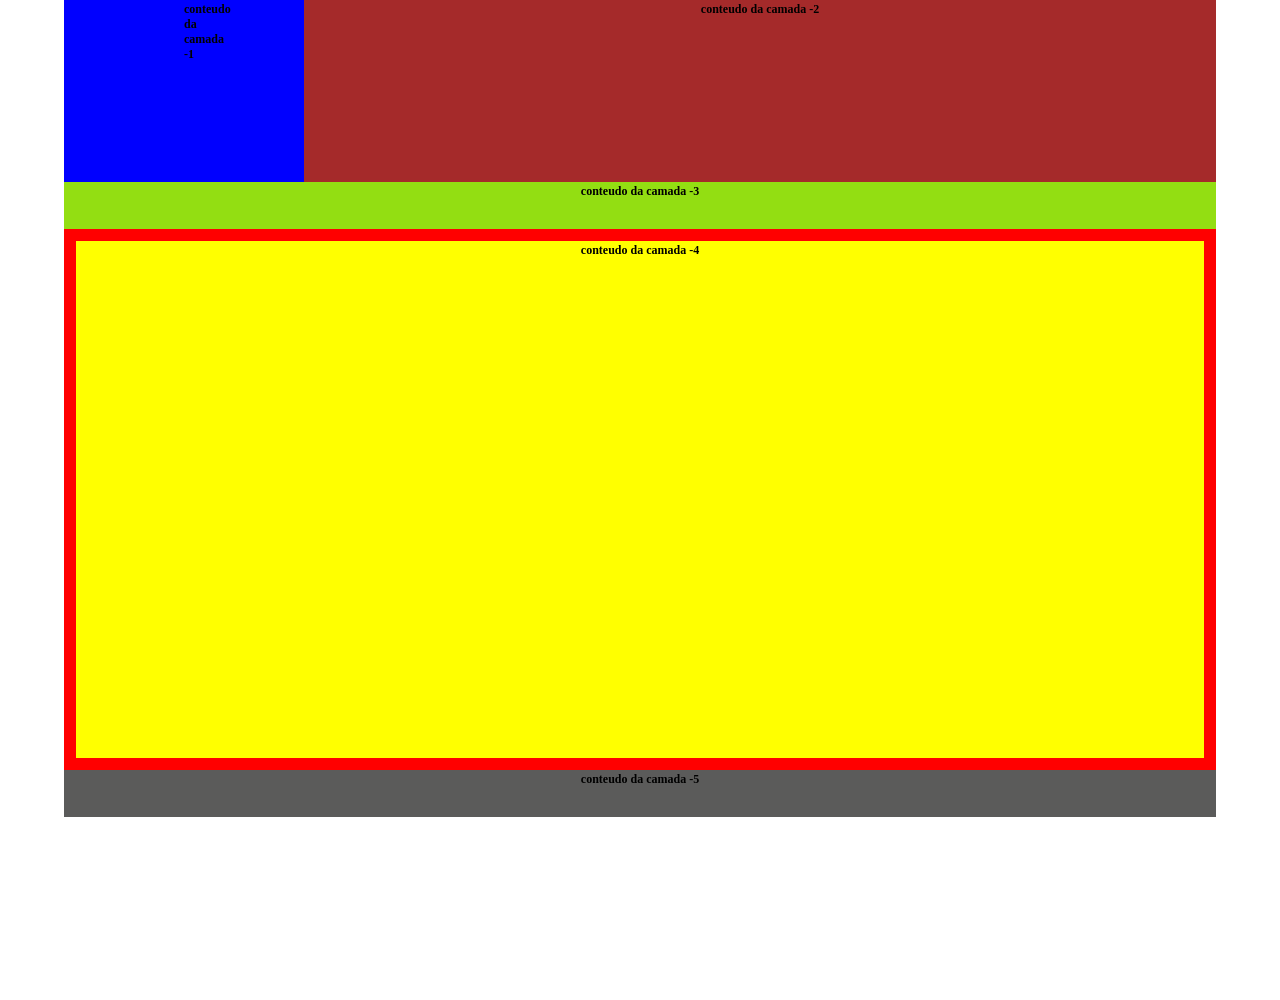
==== index.html @ 17e80377 "Adicionar estrutura HTML e CSS" ====
<!DOCTYPE html>
<html lang="pt-br">
<head>
    <meta charset="UTF-8">
    <meta name="viewport" content="width=device-width, initial-scale=1.0">
    <link rel="stylesheet" href="./style.css">
    <title>Document</title>
</head>
<body>
    <div class="container">

        <div class="cabecalho">

            <div class="azul">conteudo da camada -1</div>
            <div class="vermelho">conteudo da camada -2</div>
        </div>
            <div class="verde">conteudo da camada -3</div>
            <div class="amarelo">conteudo da camada -4</div>
            <div class="cinza">conteudo da camada -5</div>
    </div>
</body>
</html>
---- style.css ----
*{
    margin: 0;
    padding: 0;
    box-sizing: border-box;
}
body{
    display: flex;
    flex-direction: column;
    justify-content: center;
}
.container{
    width: 90%;
    margin: auto;
    text-align: center;
    font-size: 12px;
    height: 1000px;
     font-weight: 700;
}
.cabecalho{
   display: flex;
   flex-direction: row;
}
.azul{
    background-color: blue;
    padding: 120px;
    width: 20%;
    padding-top: 2px;
}
.vermelho{
    background-color: brown;
    padding: 120px;
    width: 80%;
    padding-top: 2px;
}
.verde{
    padding: 30px;
    background-color: rgb(147, 222, 18);
    padding-top: 2px;
}
.amarelo{
    background-color: yellow;
    padding: 500px;
    border: 12px solid red;
    padding-top: 2px;
}
.cinza{
    background-color: rgb(91, 91, 90);
    padding: 30px;
    padding-top: 2px;
}
p{
    padding: 2px;
}
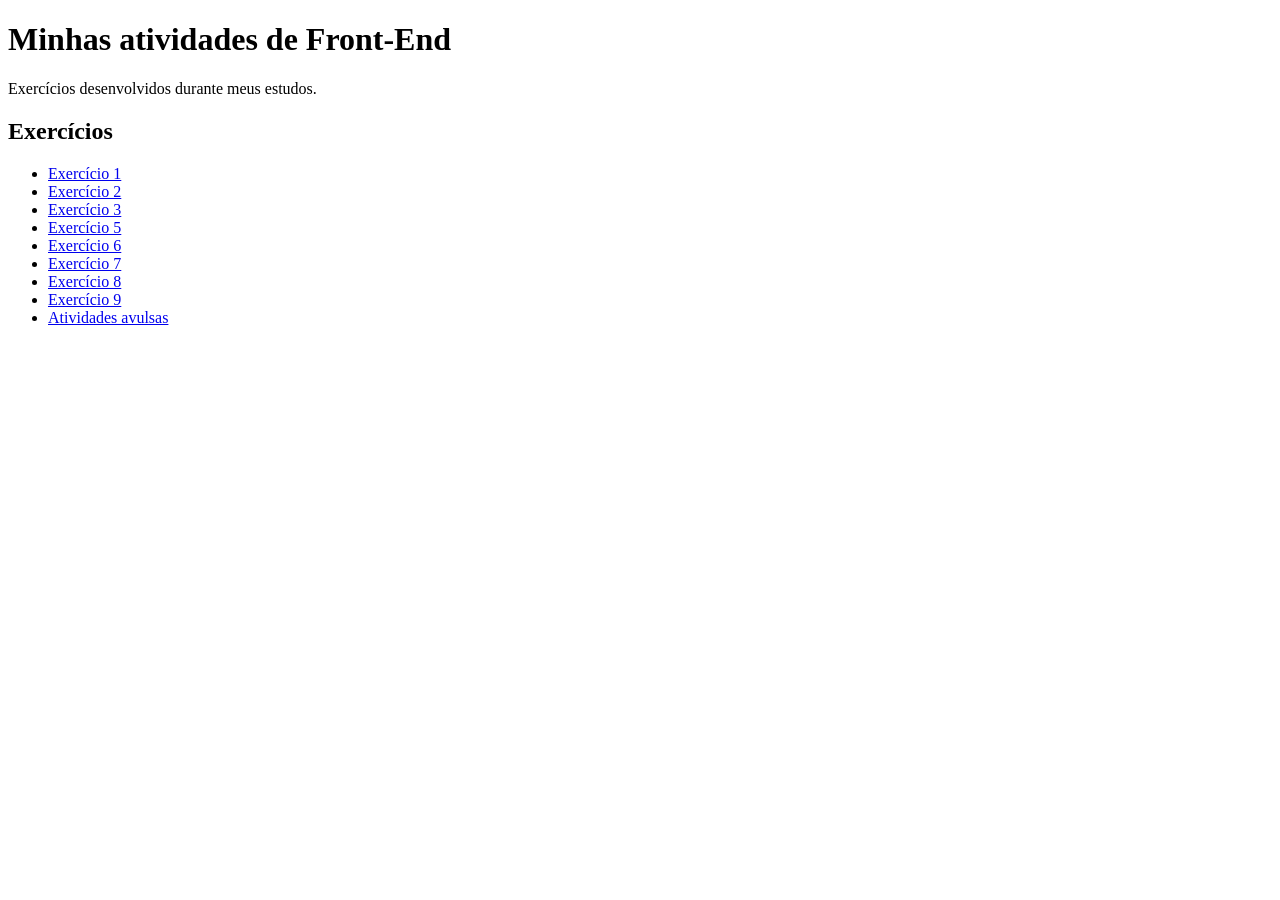
==== commit b7e70291: "Menu De Atividade" ====
--- a/index.html
+++ b/index.html
@@ -1,22 +1,26 @@
+
 <!DOCTYPE html>
-<html lang="pt-br">
+<html lang="pt-BR">
 <head>
     <meta charset="UTF-8">
     <meta name="viewport" content="width=device-width, initial-scale=1.0">
-    <link rel="stylesheet" href="./style.css">
-    <title>Document</title>
+    <title>Minhas atividades de Front-End</title>
 </head>
 <body>
-    <div class="container">
+    <h1>Minhas atividades de Front-End</h1>
+    <p>Exercícios desenvolvidos durante meus estudos.</p>
 
-        <div class="cabecalho">
-
-            <div class="azul">conteudo da camada -1</div>
-            <div class="vermelho">conteudo da camada -2</div>
-        </div>
-            <div class="verde">conteudo da camada -3</div>
-            <div class="amarelo">conteudo da camada -4</div>
-            <div class="cinza">conteudo da camada -5</div>
-    </div>
+    <h2>Exercícios</h2>
+    <ul>
+        <li><a href="./exercicio1/">Exercício 1</a></li>
+        <li><a href="./exercicio2/">Exercício 2</a></li>
+        <li><a href="./exercicio3/">Exercício 3</a></li>
+        <li><a href="./exercicio5/">Exercício 5</a></li>
+        <li><a href="./exercicio6/">Exercício 6</a></li>
+        <li><a href="./exercicio7/">Exercício 7</a></li>
+        <li><a href="./exercicio8/">Exercício 8</a></li>
+        <li><a href="./exercicio9/">Exercício 9</a></li>
+        <li><a href="./atividadesavulsas/">Atividades avulsas</a></li>
+    </ul>
 </body>
-</html>+</html>
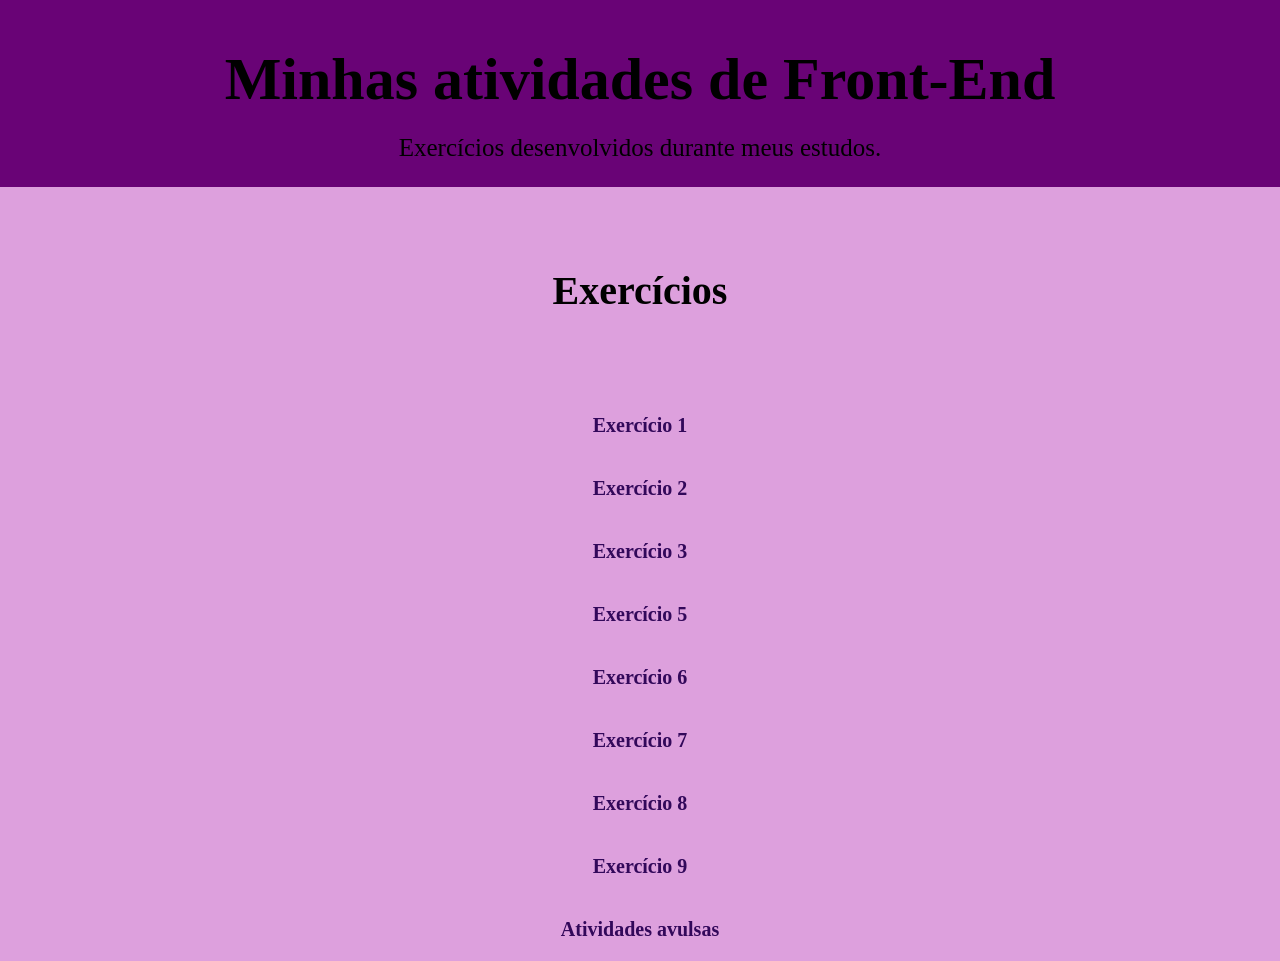
==== commit da8514e2: "Atualizando Página Para Entrega Das Atividades" ====
--- a/index.html
+++ b/index.html
@@ -4,23 +4,26 @@
 <head>
     <meta charset="UTF-8">
     <meta name="viewport" content="width=device-width, initial-scale=1.0">
+    <link rel="stylesheet" href="./style.css">
     <title>Minhas atividades de Front-End</title>
 </head>
 <body>
-    <h1>Minhas atividades de Front-End</h1>
-    <p>Exercícios desenvolvidos durante meus estudos.</p>
+    <header>
+        <h1>Minhas atividades de Front-End</h1>
+         <p>Exercícios desenvolvidos durante meus estudos.</p>
+    </header>
 
     <h2>Exercícios</h2>
     <ul>
-        <li><a href="./exercicio1/">Exercício 1</a></li>
-        <li><a href="./exercicio2/">Exercício 2</a></li>
-        <li><a href="./exercicio3/">Exercício 3</a></li>
-        <li><a href="./exercicio5/">Exercício 5</a></li>
-        <li><a href="./exercicio6/">Exercício 6</a></li>
-        <li><a href="./exercicio7/">Exercício 7</a></li>
-        <li><a href="./exercicio8/">Exercício 8</a></li>
-        <li><a href="./exercicio9/">Exercício 9</a></li>
-        <li><a href="./atividadesavulsas/">Atividades avulsas</a></li>
+        <li><a href="./exercicio1/"><strong>Exercício 1</strong></a></li>
+        <li><a href="./exercicio2/"><strong>Exercício 2</strong></a></li>
+        <li><a href="./exercicio3/"><strong>Exercício 3</strong></a></li>
+        <li><a href="./exercicio5/"><strong>Exercício 5</strong></a></li>
+        <li><a href="./exercicio6/"><strong>Exercício 6</strong></a></li>
+        <li><a href="./exercicio7/"><strong>Exercício 7</strong></a></li>
+        <li><a href="./exercicio8/"><strong>Exercício 8</strong></a></li>
+        <li><a href="./exercicio9/"><strong>Exercício 9</strong></a></li>
+        <li><a href="./atividadesavulsas/"><strong>Atividades avulsas</strong></a></li>
     </ul>
 </body>
 </html>
--- a/style.css
+++ b/style.css
@@ -0,0 +1,39 @@
+*{
+    margin: 0;
+    padding: 0;
+    box-sizing: border-box;
+}
+body{
+    background-color: plum;
+}
+header{
+    background-color: rgb(105, 3, 118);
+    padding: 25px;
+}
+h1{
+    text-align: center;
+    padding: 20px;
+    font-size: 60px;
+}
+p{
+    text-align: center;
+    font-size: 25px;
+}
+h2{
+    text-align: center;
+    padding: 80px;
+    font-size: 40px;
+}
+ul li{
+    text-align: center;
+    padding: 20px;
+    text-decoration: none;
+}
+ul li a{
+    text-decoration: none;
+    color: rgb(50, 8, 90);
+    font-size: 20px;
+}
+ul li a:hover{
+    color: chartreuse;
+}
